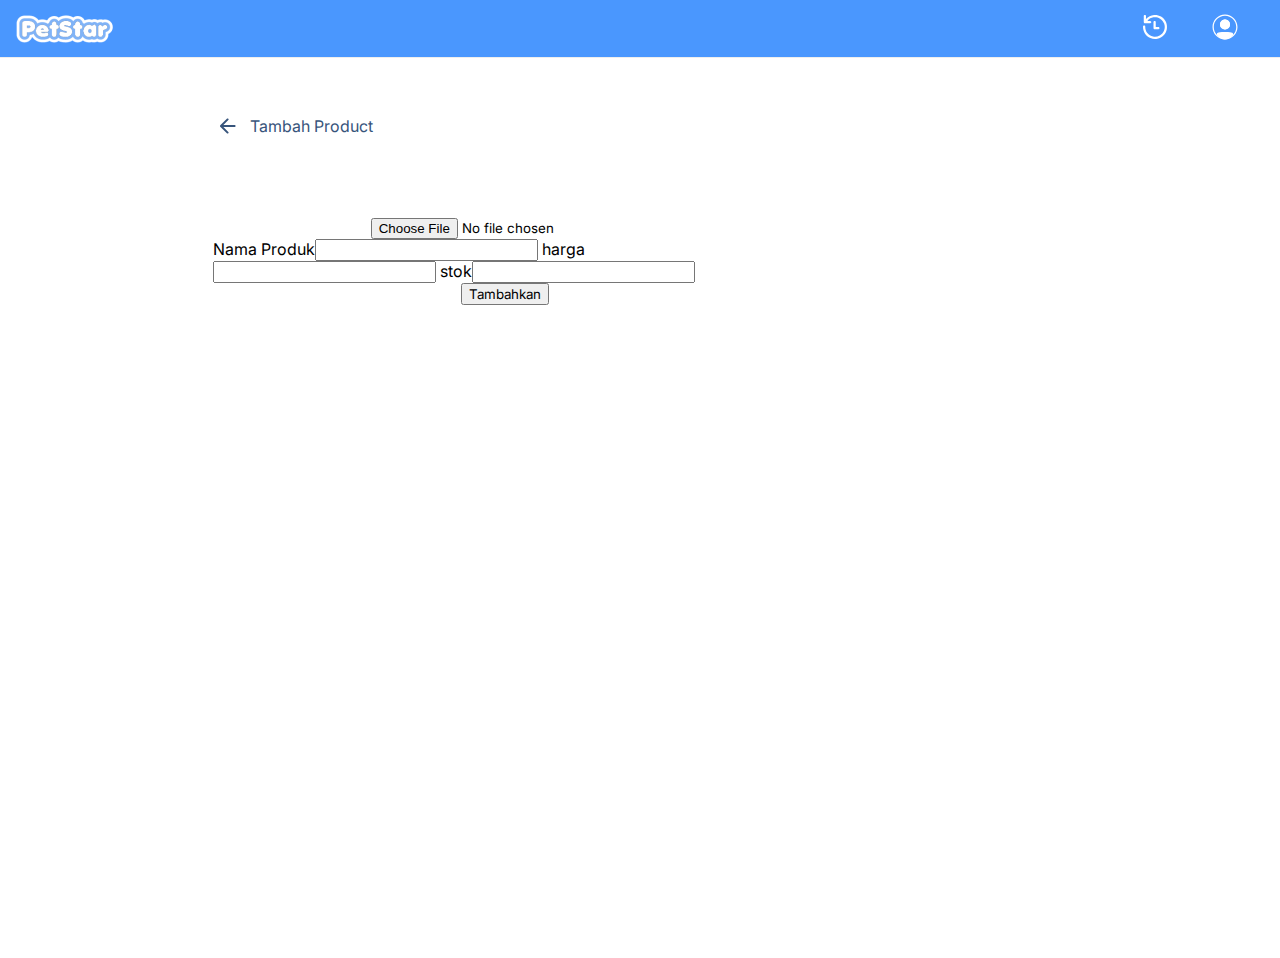
==== front/add-product.html @ e090c8ad "add-product.html HTLM Done(90%) maybe change, style 0%" ====
<!DOCTYPE html>
<html lang="en">
  <head>
    <meta charset="UTF-8" />
    <meta http-equiv="X-UA-Compatible" content="IE=edge" />
    <meta name="viewport" content="width=device-width, initial-scale=1.0" />
    <title>Petstar - add product</title>
    <!-- logo -->
    <link rel="shortcut icon" href="img/logo.png" type="image/x-icon" />

    <!-- css -->
    <link rel="stylesheet" href="css/style.css" />

    <!-- google font -->
    <link rel="preconnect" href="https://fonts.googleapis.com" />
    <link rel="preconnect" href="https://fonts.gstatic.com" crossorigin />
        <link
        href="https://fonts.googleapis.com/css2?family=Inter:wght@300;500;700&display=swap"
        rel="stylesheet"
        />
  </head>
  <body>
    <header>
        <nav>
            <div class="logo">
                <!-- <img src="img/logo.png" alt="" class="logo-kotak" width="25%"> -->
                <img src="img/petstar.png" alt="" width="50%">
            </div>
            <div class="menu">
                <a href="#"><img src="img/history.svg" alt="nama-user" width="75%"></a>
                <a href="#"><img src="img/user-white.svg" alt="setting" width="75%" ></a>
                <!-- <ul class="dropdown">
                    <li><a href="#">Log Out</a></li>
                </ul> -->
        </nav>
    </header>
    <main>
        <div class="container flex-content-middle">
            <img src="img/left-arrow.svg" alt="back" width="24px">
            <h2>Tambah Product</h2>
        </div>
        <!-- <div class="flex-content-left"> -->
        <form action="" method="post">
            <div class="container">
                <div class="left-side">
                    <img src="" alt="" class="img-change">
                    <input type="file" name="image" id="image">
                </div>
                <div class="right-side">
                    <label for="produk">Nama Produk</label><input type="text" name="produk" id="produk">
                    <label for="harga">harga</label><input type="text" name="harga" id="harga">
                    <label for="stok">stok</label><input type="text" name="stok" id="stok">
                </div>
                <button type="submit">Tambahkan</button>
            </div>
        </form>
    </main>
    <script>
        const image = document.getElementById("image");
        const imgChange = document.querySelector(".img-change");
        image.addEventListener("change", function () {
            const file = this.files[0];
            if (file) {
            const reader = new FileReader();
            reader.addEventListener("load", function () {
                imgChange.setAttribute("src", this.result);
                imgChange.style.width = "150px";
                imgChange.style.height = "150px";
                imgChange.style.objectFit = "cover";
                imgChange.style.objectPosition = "25% 25%";
            });
            reader.readAsDataURL(file);
            }
        });
    </script>
  </body>
</html>
---- front/css/style.css ----
/* http://meyerweb.com/eric/tools/css/reset/ 
   v2.0 | 20110126
   License: none (public domain)
*/

html, body, div, span, applet, object, iframe,
h1, h2, h3, h4, h5, h6, p, blockquote, pre,
a, abbr, acronym, address, big, cite, code,
del, dfn, em, img, ins, kbd, q, s, samp,
small, strike, strong, sub, sup, tt, var,
b, u, i, center,
dl, dt, dd, ol, ul, li,
fieldset, form, label, legend,
table, caption, tbody, tfoot, thead, tr, th, td,
article, aside, canvas, details, embed, 
figure, figcaption, footer, header, hgroup, 
menu, nav, output, ruby, section, summary,
time, mark, audio, video {
	margin: 0;
	padding: 0;
	border: 0;
	font-size: 100%;
	font: inherit;
	vertical-align: baseline;
}
/* HTML5 display-role reset for older browsers */
article, aside, details, figcaption, figure, 
footer, header, hgroup, menu, nav, section {
	display: block;
}
body {
	line-height: 1;
}
ol, ul {
	list-style: none;
}
blockquote, q {
	quotes: none;
}
blockquote:before, blockquote:after,
q:before, q:after {
	content: '';
	content: none;
}
table {
	border-collapse: collapse;
	border-spacing: 0;
}
a{
    text-decoration: none;
}
/* CSS RESET */

/* set font  */
@import url('https://fonts.googleapis.com/css2?family=Inter:wght@300;500;700&display=swap');
*{
    font-family: 'Inter', sans-serif;
}

nav{
    display: flex;
    flex-direction: row;
    padding: 0 16px;
    background-color:rgba(74, 151, 254, 1);
    box-sizing: border-box;
    border-bottom:1px solid #EEEEEE;
    /* border-radius: 24px; */
}

nav .logo{
    display: flex;
    align-items: center;
    margin-right: auto;
}

nav .logo-kotak{
     margin-right: 18px;
}

nav .menu{
    display: flex;
    flex-direction: row;
    align-items: center;
}

nav .menu a{
    text-decoration: none;
    padding: 12px 16px;
    font-family: 'Inter', sans-serif ;
    font-size: 18px;
    font-weight: 500;
}
nav .menu img{
    width: 30px;
    margin-right: 8px;
}

/* dropdown logout */

nav .menu ul.dropdown {
    width: 100%;
    position: absolute;
    z-index: 999;
    display: none;
    overflow: hidden;
    background-color: #37547B;
    /* text-align: center; */
}
nav .menu:hover ul.dropdown{
    display: block;
}

main{
    display: flex;
    min-height: 100vh;
    flex-direction: column;
    align-items: center;
}

.container{
    display: flex;
    flex-direction: column;
    padding: 24px;
    box-sizing: border-box;
    align-items: center;
    /* background-color: #E6F6FF; */
    width: 70%;
    border-radius: 5px;
    margin-top: 32px;
}

.container h1{
    font-size: 50px;
    font-weight: 700;
    margin-bottom: 24px;
    color: #37547B;

}

/* set container margin to 0 */

.m{
    margin: 0;
}

/* back */

.flex-content-middle{
    display: flex;
    flex-direction: row;
    align-items: center;
    color:rgba(55, 84, 123, 1);
}
.flex-content-middle h2{
    margin-left: 10px;
}

/* SEARCHING */
.flex-content-left{
    display: flex;
    flex-direction: row;
    width: 66%;
    /* justify-content: left; */
    align-items: center;
    color:rgba(55, 84, 123, 1);
    background-color: #E6F6FF;
    padding: 0;
}

/* dropdown */
.flex-content-left .tanggal{
    max-width: 200px;
    padding: 12px 12px;
    outline: none;
    border: none;
    border-radius: 5px;
}
.flex-content-left .tanggal option{
    max-width: 200px;
    padding: 12px;
    outline: none;
    border: none;
    border-radius: 5px;
}

/* search */
.flex-content-left .search-inp{
    width: 100%;
    display: flex;
    padding: 12px;

}

.flex-content-left .search-inp input{
    width: 100%;
    padding: 12px;
    outline: none;
    border: none;
    border-radius: 5px;
}


/* BUTTON TAMBAH ADMIN */

.container button.add{
    border: none;
    padding: 12px 24px;
    background-color:rgba(74, 151, 254, 1) ;
    border-radius: 16px;
    color: white;
    font-weight: 500;
    transition: all ease-in .2s;
}

.container button.add:hover{
    background-color: white;
    color: rgba(74, 151, 254, 1);
    transition: all ease-in .2s;
}
.container button.add:active{
    background-color: rgba(74, 151, 254, 1);
    color: white;
    transition: all ease-in .1s;
}

/* CSS FOR TABLE */

.content-table{
    margin: 25px 0;
    font-size: 0.9em;
    width: 100%;
    border-radius: 5px 5px 0 0;
    overflow: hidden;
    box-shadow: 0 0 20px rgba(0, 0, 0, 0.15);
}

.content-table thead tr{
    background-color: rgba(74, 151, 254, 1);
    color: #ffffff;
    font-weight: 600;
}

.content-table th,
.content-table td{
    padding: 12px 15px;
    border-top: 8px solid #E6F6FF;
    background-color: white;
    color: rgba(55, 84, 123, 1);
    vertical-align: middle;
    text-align: center;
}

.content-table th{
    border: none;
    background-color: #E6F6FF;
}

.content-table td{
    font-weight: 300;
}

.content-table .first{
    border-left: 8px solid #E6F6FF;
}
.content-table .end{
    border-right: 8px solid #E6F6FF;
}

.content-table tbody tr{
    border-bottom: 1px solid #dddddd;
}

.content-table tbody tr:nth-of-type(even){
    background-color: #f3f3f3;
}

.content-table tbody tr:last-of-type{
    border-bottom: 20px solid #E6F6FF;
    border-radius: 5px 5px 0 0;
}

/* jika ada table yang aktive (diklik) warnanya jadi gini, dikasih  class (active-row) */
/* .content-table tbody tr.active-row{
    font-weight: 600;
    color: rgba(74, 151, 254, 1);
} */

.cetak{

    color: white;
    width: 100%;
    vertical-align: middle;
    padding: 0;
    margin-top:10px;
}

.cetak button{
    background-color: rgba(74, 151, 254, 1);
    width: 100%;
    height: 100%;
    padding: 12px;
    border-radius: 5px;
    border: none;
    color: white;
    font-size: medium;
}

.cetak button:active{
    background-color: rgb(47, 137, 255);
    color: white;
}
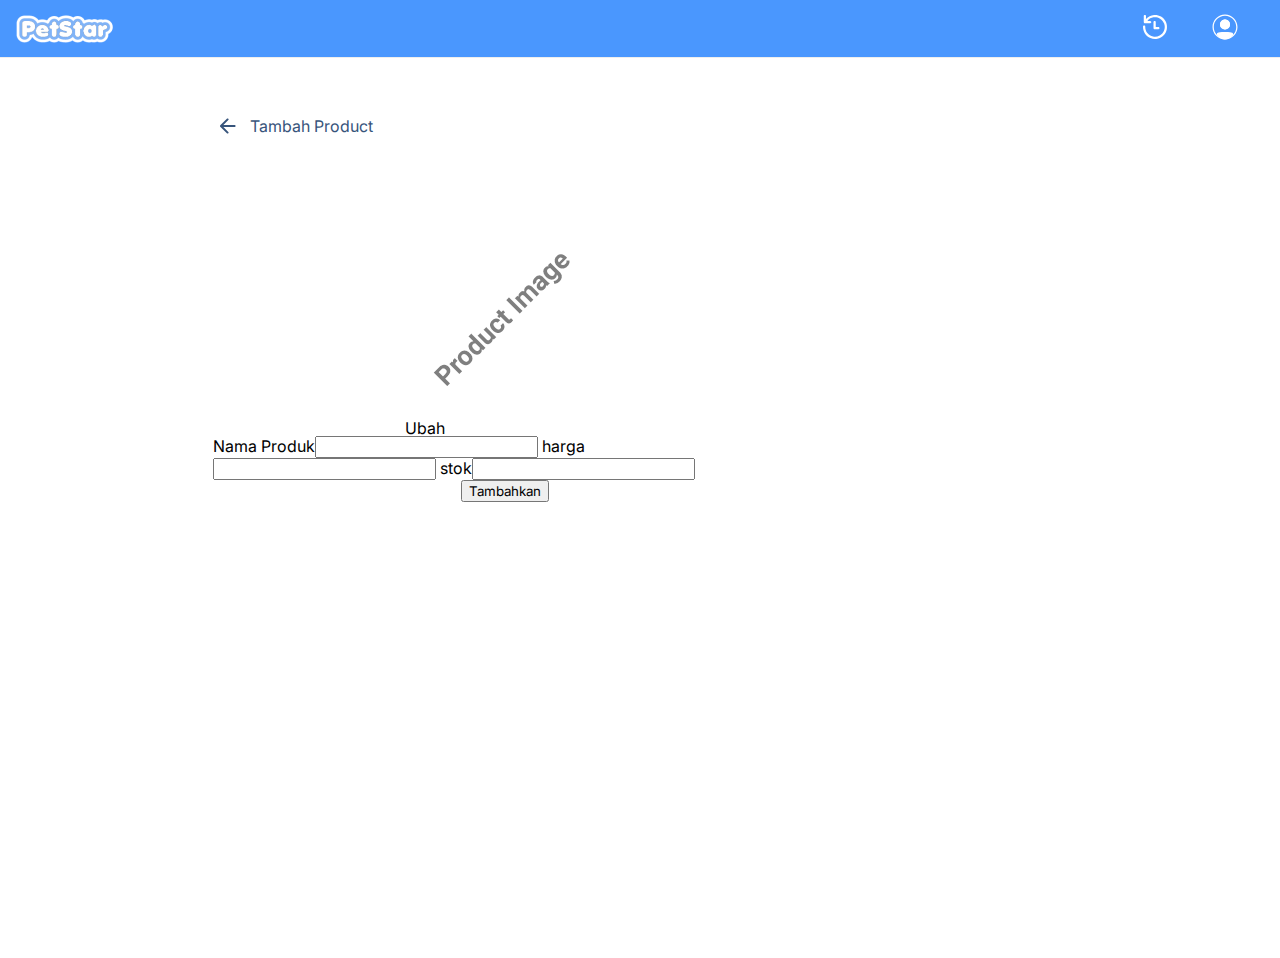
==== commit c07c1878: "history updated, table ,date, and margin" ====
--- a/front/add-product.html
+++ b/front/add-product.html
@@ -43,13 +43,15 @@
         <form action="" method="post">
             <div class="container">
                 <div class="left-side">
-                    <img src="" alt="" class="img-change">
-                    <input type="file" name="image" id="image">
+                    <img src="img/product-image.png" alt="" class="img-change">
+                    <br>
+                    <label for="image">Ubah</label>
+                    <input type="file" name="image" id="image" hidden required>
                 </div>
                 <div class="right-side">
-                    <label for="produk">Nama Produk</label><input type="text" name="produk" id="produk">
-                    <label for="harga">harga</label><input type="text" name="harga" id="harga">
-                    <label for="stok">stok</label><input type="text" name="stok" id="stok">
+                    <label for="produk">Nama Produk</label><input type="text" name="produk" id="produk" required>
+                    <label for="harga">harga</label><input type="text" name="harga" id="harga" required>
+                    <label for="stok">stok</label><input type="text" name="stok" id="stok" required>
                 </div>
                 <button type="submit">Tambahkan</button>
             </div>
@@ -64,8 +66,8 @@
             const reader = new FileReader();
             reader.addEventListener("load", function () {
                 imgChange.setAttribute("src", this.result);
-                imgChange.style.width = "150px";
-                imgChange.style.height = "150px";
+                imgChange.style.width = "200px";
+                imgChange.style.height = "200px";
                 imgChange.style.objectFit = "cover";
                 imgChange.style.objectPosition = "25% 25%";
             });
--- a/front/css/style.css
+++ b/front/css/style.css
@@ -141,6 +141,7 @@
 
 .m{
     margin: 0;
+    padding-top: 0;
 }
 
 /* back */
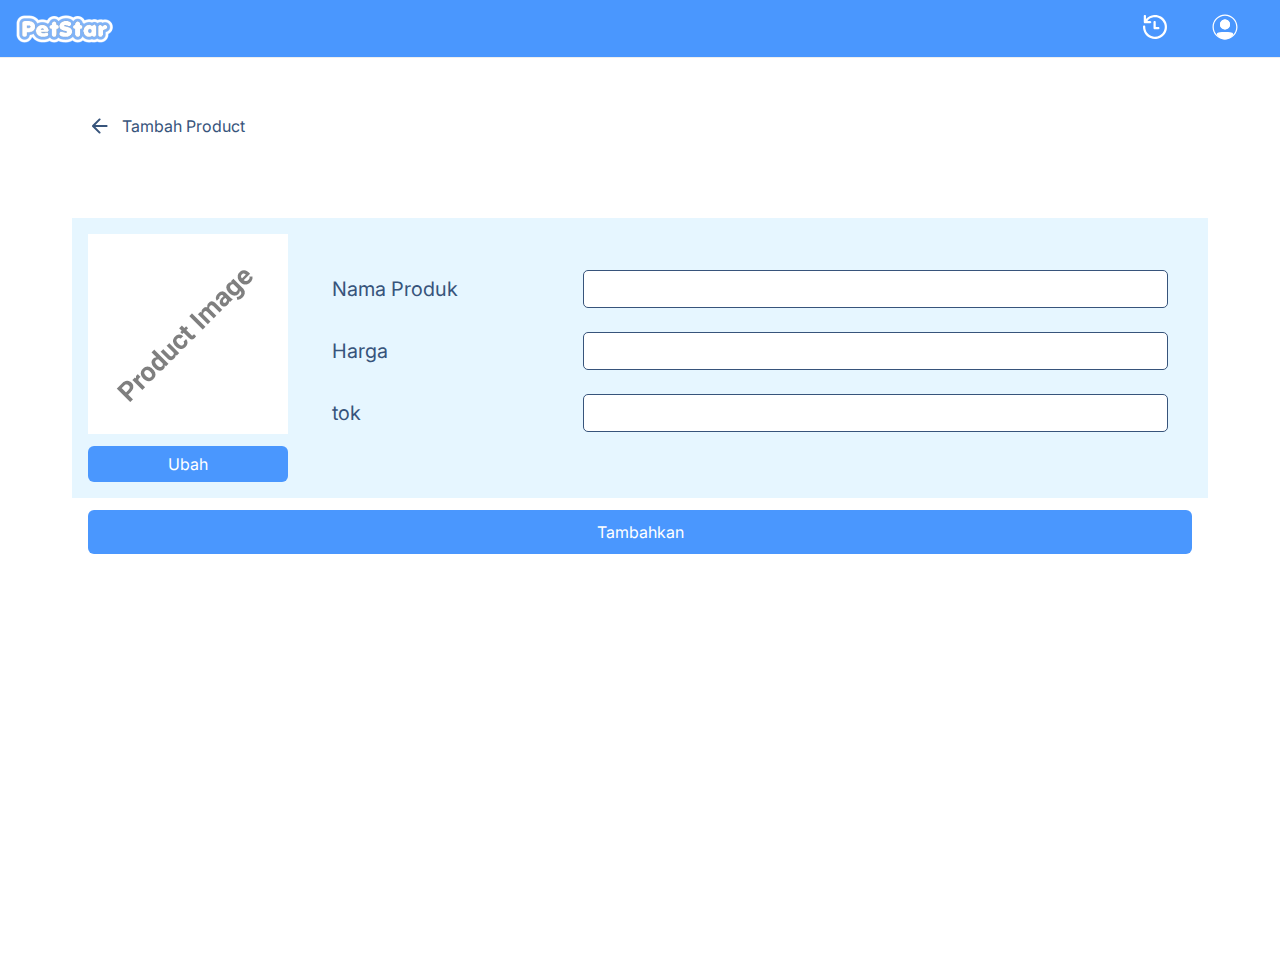
==== commit 9ab674a3: "add-product html andd css js done, mungkin berubah sesuai kondisi" ====
--- a/front/add-product.html
+++ b/front/add-product.html
@@ -40,21 +40,31 @@
             <h2>Tambah Product</h2>
         </div>
         <!-- <div class="flex-content-left"> -->
-        <form action="" method="post">
-            <div class="container">
-                <div class="left-side">
-                    <img src="img/product-image.png" alt="" class="img-change">
-                    <br>
-                    <label for="image">Ubah</label>
-                    <input type="file" name="image" id="image" hidden required>
+        <form action="" method="post" class="container">
+            <!-- <div class="container bg-color"> -->
+                <div class="add-pr">
+                    <div class="left-side">
+                        <img src="img/product-image.png" alt="" class="img-change">
+                        <!-- <br> -->
+                        <label for="image">Ubah</label>
+                        <input type="file" name="image" id="image" hidden required>
+                    </div>
+                    <div class="right-side">
+                        <div class="inside-right-side">
+                        <label for="produk">Nama Produk</label>
+                        <input type="text" name="produk" id="produk" required>
+                        </div>
+                        <div class="inside-right-side">
+                        <label for="harga">Harga</label><input type="text" name="harga" id="harga" required>
+                        </div>
+                        <div class="inside-right-side">
+                        <label for="stok">tok</label><input type="text" name="stok" id="stok" required>
+                        </div>
+                    </div>
                 </div>
-                <div class="right-side">
-                    <label for="produk">Nama Produk</label><input type="text" name="produk" id="produk" required>
-                    <label for="harga">harga</label><input type="text" name="harga" id="harga" required>
-                    <label for="stok">stok</label><input type="text" name="stok" id="stok" required>
-                </div>
-                <button type="submit">Tambahkan</button>
-            </div>
+            <!-- </div> -->
+            <button type="submit" class="btn-add">Tambahkan</button>       
+
         </form>
     </main>
     <script>
--- a/front/css/style.css
+++ b/front/css/style.css
@@ -124,7 +124,7 @@
     box-sizing: border-box;
     align-items: center;
     /* background-color: #E6F6FF; */
-    width: 70%;
+    width: 90%;
     border-radius: 5px;
     margin-top: 32px;
 }
@@ -144,6 +144,96 @@
     padding-top: 0;
 }
 
+/* add product CSS */
+.add-pr{
+    display: flex;
+    flex-direction: row;
+    width: 100%;
+    background-color:  #E6F6FF;
+    padding: 16px;
+}
+
+.right-side{
+    display: flex;
+    flex-direction: column;
+    width: 100%;
+    padding: 24px;
+    box-sizing: border-box;
+    align-items: center;
+    /* background-color: blue; */
+    border-radius: 5px;
+    color: #37547B;
+    margin-left: 20px;
+}
+
+.inside-right-side{
+    display: flex;
+    flex-direction: row;
+    width: 100%;
+    justify-content: space-between;
+    align-items: center;
+    /* margin: auto; */
+    font-size: 20px;
+    /* background-color: #37547B; */
+}
+
+.inside-right-side input{
+    width: 70%;
+    padding: 10px;
+    box-sizing: border-box;
+    border-radius: 5px;
+    border: 1px solid #37547B;
+    margin: 12px 0;
+    outline: none;
+}
+
+
+.left-side{
+    display: flex;
+    flex-direction: column;
+    width: 200px;
+    box-sizing: border-box;
+    align-items: center;
+    /* background-color: red; */
+    border-radius: 5px;
+}
+
+.left-side label{
+    box-sizing: border-box;
+    font-size: 16px;
+    text-align: center;
+    padding: 10px;
+    border-radius: 6px;
+    color: white;
+    width: 100%;
+    margin-top: 12px;
+    background-color:rgba(74, 151, 254, 1) ;
+}
+.left-side label:hover{
+    background-color:rgb(24, 122, 250) ;
+}
+
+
+.btn-add{
+    width: 100%;
+    margin: 12px 0;
+    padding: 12px;
+    background-color: rgba(74, 151, 254, 1);
+    border: none;
+    border-radius: 6px;
+    color: white;
+    font-size: 16px;
+}
+.btn-add:active{
+    width: 100%;
+    margin: 12px 0;
+    padding: 12px;
+    background-color: rgb(32, 129, 255);
+    border: none;
+    border-radius: 6px;
+    color: white;
+    font-size: 16px;
+}
 /* back */
 
 .flex-content-middle{
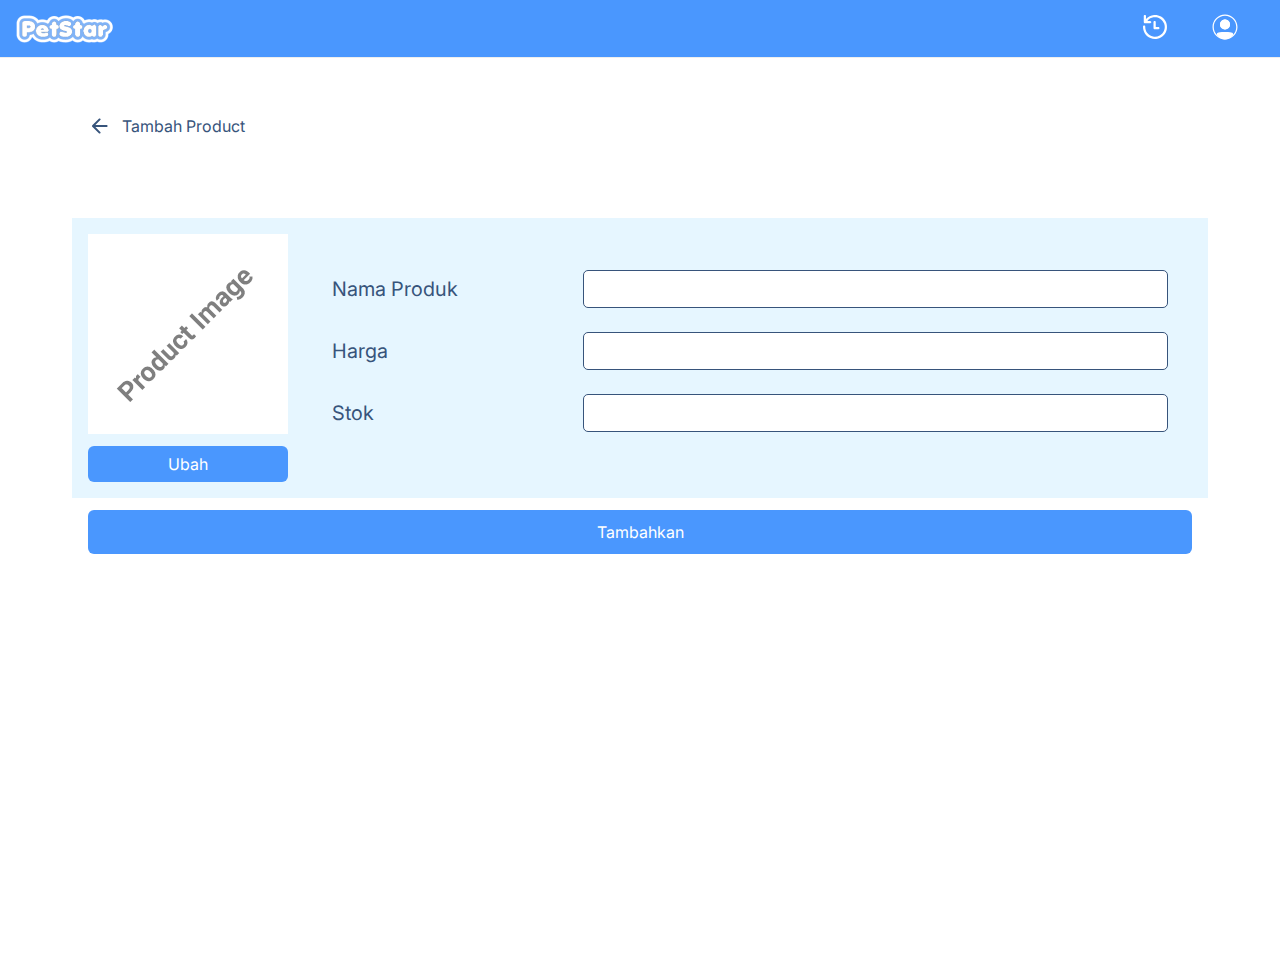
==== commit f685eb7c: "fix stock" ====
--- a/front/add-product.html
+++ b/front/add-product.html
@@ -58,7 +58,7 @@
                         <label for="harga">Harga</label><input type="text" name="harga" id="harga" required>
                         </div>
                         <div class="inside-right-side">
-                        <label for="stok">tok</label><input type="text" name="stok" id="stok" required>
+                        <label for="stok">Stok</label><input type="text" name="stok" id="stok" required>
                         </div>
                     </div>
                 </div>
